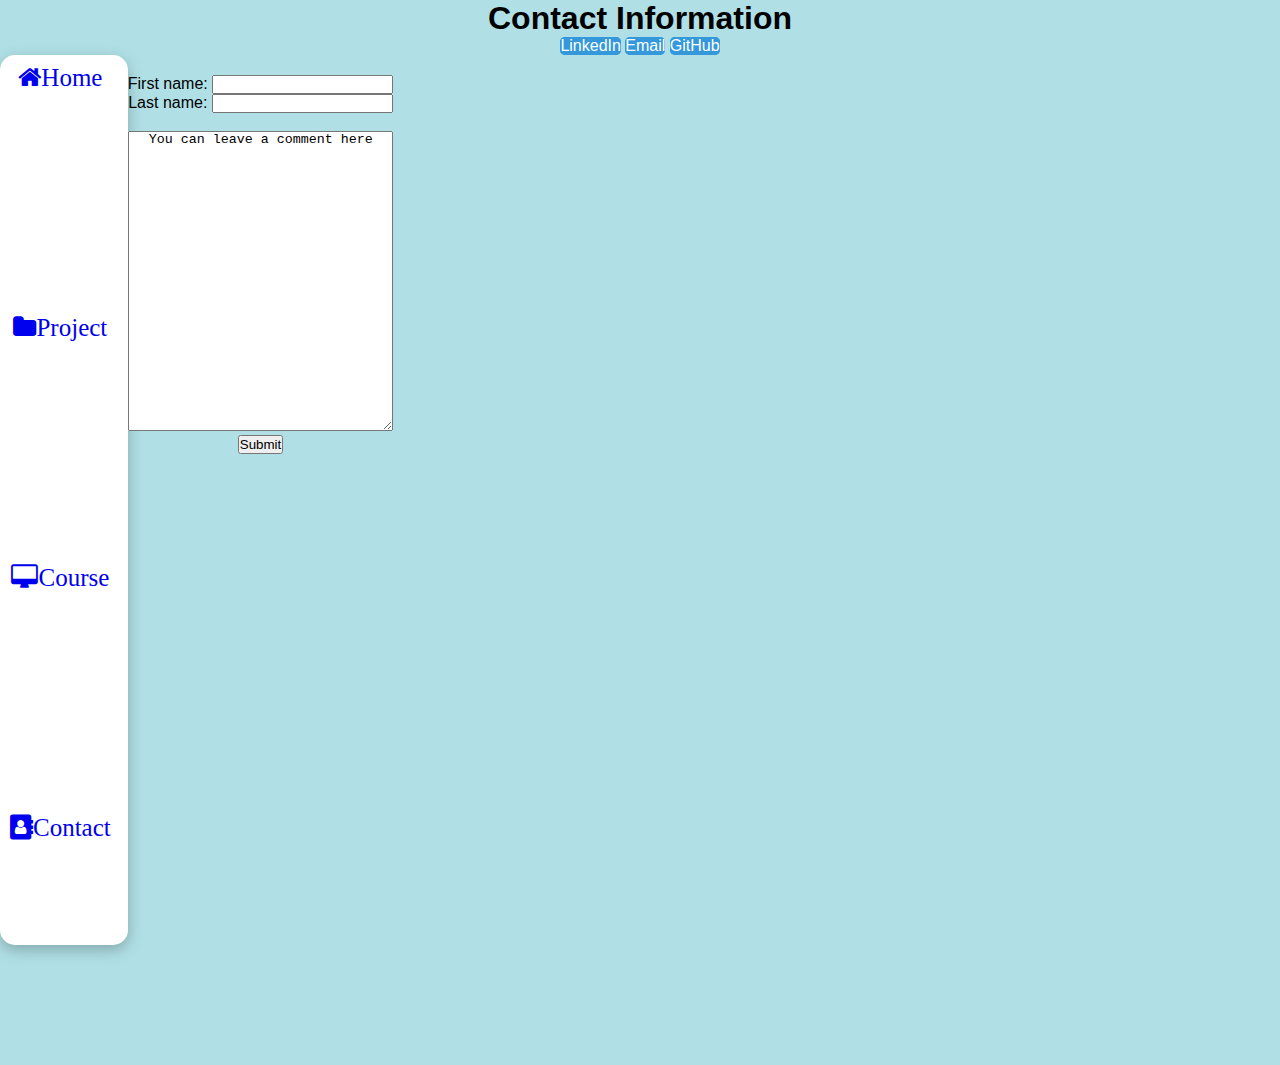
==== contact.html @ c6b08d30 "copied from hw3" ====
<!DOCTYPE html>
<html lang="en">
    <head>
        <meta charset="UTF-8">
        <title>Contact info</title>
        <link rel="stylesheet" href="style.css"></style>
        <link rel="stylesheet" href="https://cdnjs.cloudflare.com/ajax/libs/font-awesome/4.7.0/css/font-awesome.min.css">
        <style>
            .popup{
                display: none;
                position: fixed;
                top: 50%;
                left: 50%;
                width: 200px;
                height: 250px;
                transform: translate(-50%, -50%);
                padding: 20px;
                background-color: #fff;
                border: 1px solid #ccc;
                box-shadow: 0 4px 8px rgba(0, 0, 0, 0.1);
                z-index: 1;
            }
            .button-container{
                text-align: center;
            }

            .btn {
                cursor: pointer;
                background-color: #3498db;
                color: #fff;
                border: none;
                border-radius: 5px;
                display: inline-block;
                text-decoration: none;
                font-size: medium;
            }
            .btn:hover {
                background-color: var(--secondary-color);
            }
            .popup a.close{
                text-decoration: none;
                color: #333;
                font-size: 18px;
                font-weight: bold;
            }

            .popup:target {
                display: block;
            }

            .close {
                position: absolute;
                top: 10px;
                right: 10px;
                font-size: 20px;
                color: #333;
                cursor: pointer;
            }

            .comment{
                margin-top: 20px;
                max-width: 500px;
            }
            .comment textarea{
                padding-left: 20px;
                width: 100%;
                height: 300px;
            }
            @media only screen and (max-width: 600px) {
            
            .button {
                display: block; 
                margin: 10px auto; 
            }

            .popup {
                width: 80%; 
            }
        }
            
        </style>
    </head>
    <body>
        <h1><b>Contact Information</b></h1>
        <div class="button-container">
            <button class="btn"><a class="btn" href="#window1">LinkedIn</a></button>
            <button class="btn"><a class="btn" href="#window2">Email</a></button>
            <button class="btn"><a class="btn" href="#window3">GitHub</a></button>    

        </div>
        <div id="window1" class="popup">
            <span><a class="close" href="#">&times;</a> </span>
            <h3>LinkedIn</h3>
            <p>content</p>
        </div>
        <div id="window2" class="popup">
            <span><a class="close" href="#">&times;</a> </span>
            <h3>Email</h3>
            <p>content</p>
        </div>
        <div id="window3" class="popup">
            <span><a class="close" href="#">&times;</a> </span>
            <h3>GitHub</h3>
            <p>content</p>
        </div>

        


        <div class="container">
            <section class="navigation">
                <nav>
                    <ul class="menu">
                        <li class="subli">
                            <a href="index.html"><i class="fa fa-home">Home</i><a>
                        </li>
                        <li class="subli">
                            <a href="project.html"><i class="fa fa-folder">Project</i></a>
                        </li>
    
                        <li class="subli">
                            <a href="course.html"><i class="fa fa-desktop">Course</i></a>
    
                        </li>
    
                        <li class="subli">
                            <a href="contact.html"><i class="fa fa-address-book">Contact</i></a>
                        </li>
    
    
                    </ul>
                </nav>

                

    
            </section>
        
            <div class="comment">
               
                <form>
                    <label>First name:</label>
                    <input type="text"> <br>
                    <label>Last name: </label>
                    <input type="text"><br><br>
                
                    <textarea>You can leave a comment here </textarea>
                
                </form>
                <button type="submit">Submit</button>
            
            </div>
            


             
        </div>



   

    </body>
</html>
---- style.css ----
* {
    margin: 0;
    padding: 0;
    box-sizing: border-box;
}
:root {
    --main-color: #3498db;
    --secondary-color: #0749f2;
}
header {
    height: 20vmin; 
}

body {

    justify-content: center;
    align-items: center;
    text-align: center;
    background-color: powderblue;
    font-family: "PT Sans", Calibri, Tahoma, sans-serif;
}

.container {
    display: flex;
   
}

.navigation {
    width: 100pxpx;
    background-color: #fff;
    box-shadow: 0px 5px 15px rgba(0, 0, 0, 0.25);
    border-radius: 15px;
    display: flex;
    flex-direction: column;
    padding: 10px;
    height: 890px;
    transition: background-color 0.3s ease-in-out;
   
}

.navigation nav {
    flex: 1;
}

.menu {
    list-style: none;
}

.menu li{
    margin-bottom: 25vh;
}

.menu i {
    font-size: 25px;
    margin-right: 7px;
}

.intro {
    flex: 1;
    padding: 20px; 
    text-align: left;
}
.intro p{
    font-weight: 200;
    font-size: x-large;
    font-style: italic;
}
.intro pre{
    font-size: large;
}
/* Media queries */
@media only screen and (max-width: 640px) {
    .menu li{
        display: block;
        margin: 5px 0; /* Adjust the margin as needed */
    }
    .navigation{
        height: 150px;

    }
    .intro picture{
        max-width: 100%;
        height: auto;
    }
    .intro p{
        font-size: 14px;

        text-align: justify;
    }
}
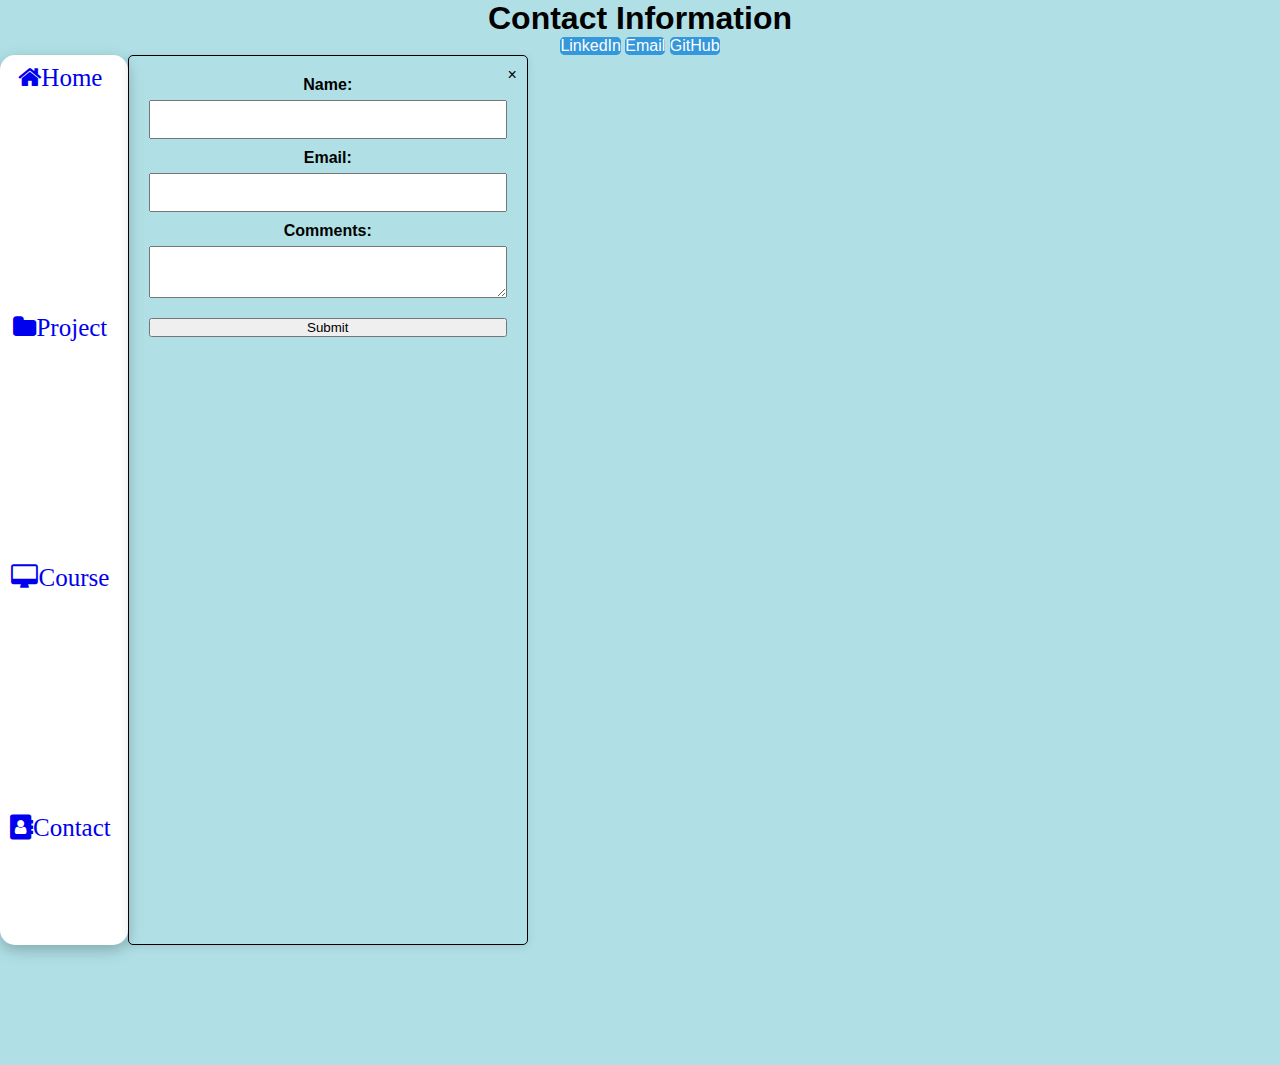
==== commit 42a6e10c: "style added" ====
--- a/contact.html
+++ b/contact.html
@@ -3,7 +3,8 @@
     <head>
         <meta charset="UTF-8">
         <title>Contact info</title>
-        <link rel="stylesheet" href="style.css"></style>
+        <link rel="stylesheet" href="style.css">
+        <link rel="stylesheet" href="contact-form.css">
         <link rel="stylesheet" href="https://cdnjs.cloudflare.com/ajax/libs/font-awesome/4.7.0/css/font-awesome.min.css">
         <style>
             .popup{
@@ -136,21 +137,32 @@
     
             </section>
         
-            <div class="comment">
-               
-                <form>
-                    <label>First name:</label>
-                    <input type="text"> <br>
-                    <label>Last name: </label>
-                    <input type="text"><br><br>
+            <div class="form-window">
+                <span class="close-form" onclick="closewindow()">&times;</span>
+            
+                <form id="contact_form" action="https://httpbin.org" method="post">
+                    <label for="name">Name:</label>
+                    <input type="text" id="name" name="name" required>
                 
-                    <textarea>You can leave a comment here </textarea>
+                    <label for="email">Email:</label>
+                    <input type="email" id="email" name="email" required>
                 
+                    <label for="comments">Comments:</label>
+                    <textarea id="comments" name="comments" required></textarea>
+                
+                    <input type="hidden" id="possible_bot" name="possible_bot" value="true">
+                
+                    <output id="error" for="name email comments"></output>
+                    <output class="info" id="info_output"></output>
+                
+                    <button type="submit">Submit</button>
                 </form>
-                <button type="submit">Submit</button>
+                
+                
+            </div>
+            <script src="script.js"></script>
             
-            </div>
-            
+                        
 
 
              
--- a/contact-form.css
+++ b/contact-form.css
@@ -0,0 +1,40 @@
+.form-window{
+    position: relative;
+    max-width: 400px;
+    width:100%;
+    padding:20px;
+    border:1px solid;
+    border-radius: 5px;
+    box-shadow: 0 2px 10px rgba(0,0,0,0.1);
+
+}
+
+.close-form{
+    position:absolute;
+    top:10px;
+    right:10px;
+    cursor:pointer;
+}
+form{
+    display: flex;
+    flex-direction: column;
+    max-width: 500px;
+    width: 100%;
+}
+label{
+    margin-bottom: 6px;
+    font-weight: bold;
+
+}
+
+input, textarea{
+    padding: 10px;
+    margin-bottom: 10px;
+}
+output{
+    color:red;
+    margin-bottom: 5px;
+}
+output.info{
+    color:green;
+}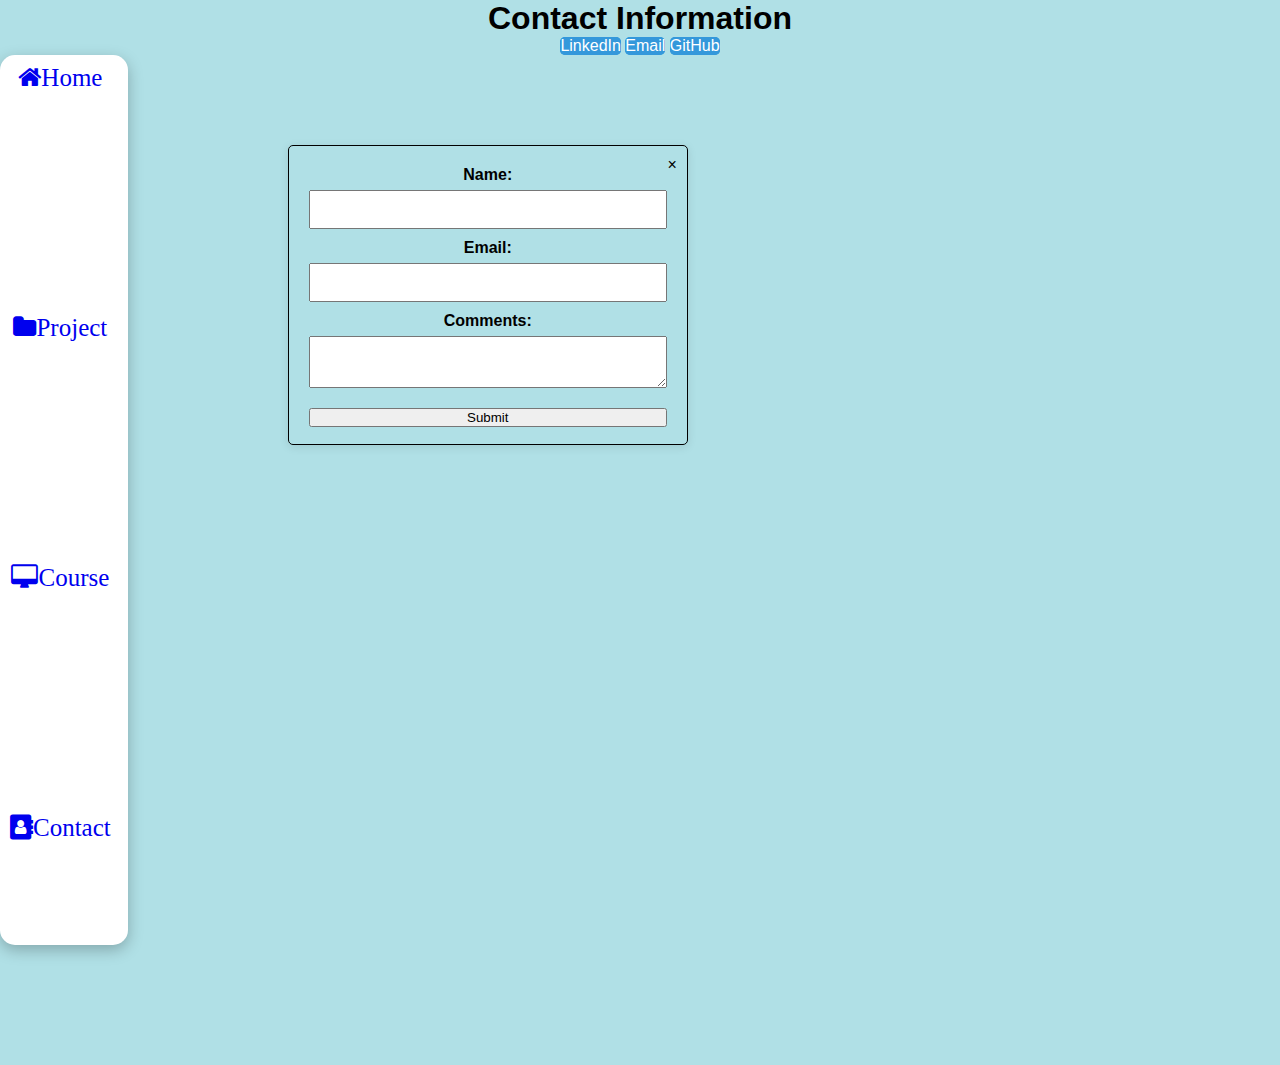
==== commit 427bee69: "css style added" ====
--- a/contact.html
+++ b/contact.html
@@ -160,7 +160,6 @@
                 
                 
             </div>
-            <script src="script.js"></script>
             
                         
 
--- a/contact-form.css
+++ b/contact-form.css
@@ -1,6 +1,9 @@
 .form-window{
+    margin-left: 160px;
+    margin-top: 90px;
     position: relative;
     max-width: 400px;
+    height:300px;
     width:100%;
     padding:20px;
     border:1px solid;
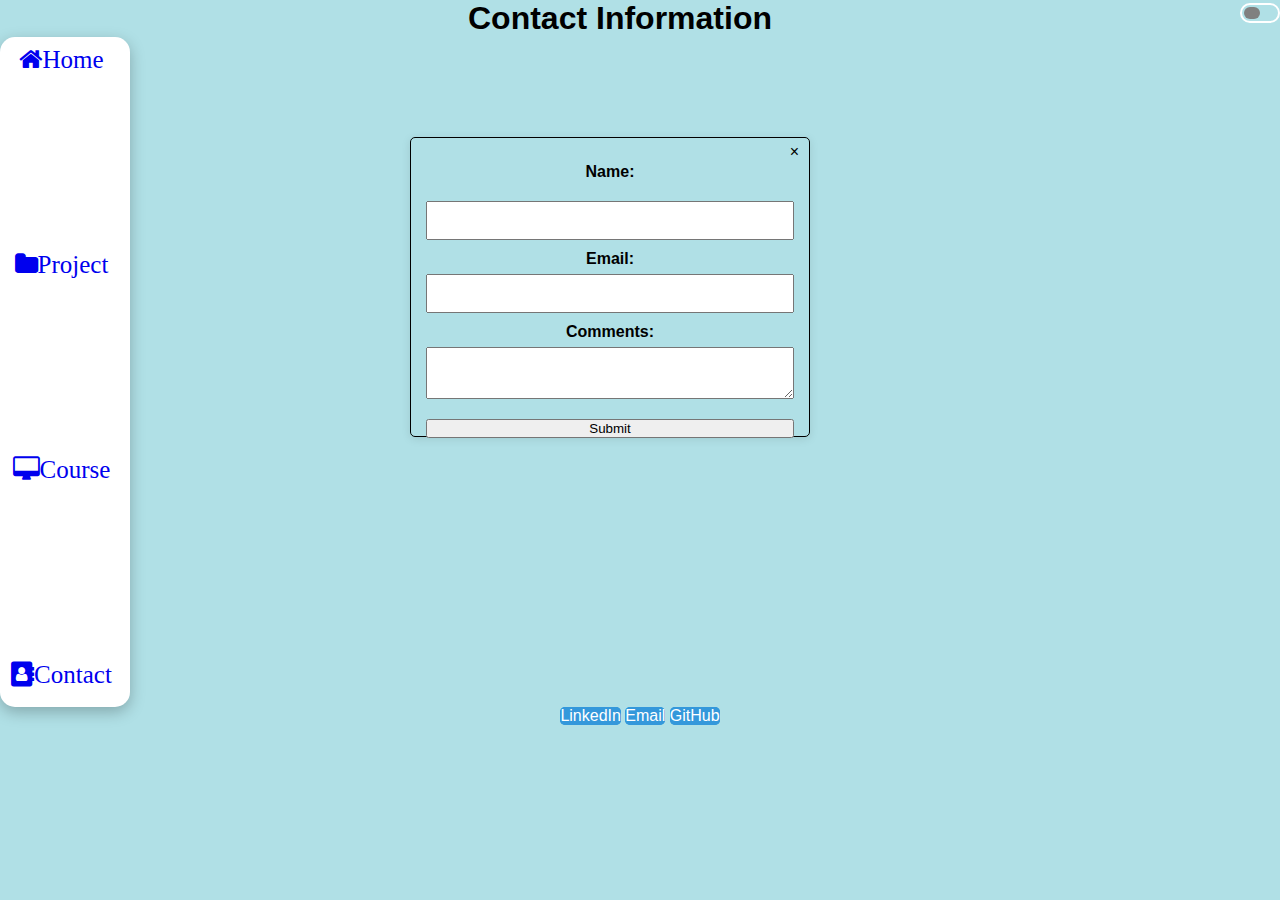
==== commit 4a54c34b: "theme change switch added" ====
--- a/contact.html
+++ b/contact.html
@@ -4,7 +4,7 @@
         <meta charset="UTF-8">
         <title>Contact info</title>
         <link rel="stylesheet" href="style.css">
-        <link rel="stylesheet" href="contact-form.css">
+       
         <link rel="stylesheet" href="https://cdnjs.cloudflare.com/ajax/libs/font-awesome/4.7.0/css/font-awesome.min.css">
         <style>
             .popup{
@@ -21,9 +21,7 @@
                 box-shadow: 0 4px 8px rgba(0, 0, 0, 0.1);
                 z-index: 1;
             }
-            .button-container{
-                text-align: center;
-            }
+         
 
             .btn {
                 cursor: pointer;
@@ -83,12 +81,13 @@
     </head>
     <body>
         <h1><b>Contact Information</b></h1>
-        <div class="button-container">
-            <button class="btn"><a class="btn" href="#window1">LinkedIn</a></button>
-            <button class="btn"><a class="btn" href="#window2">Email</a></button>
-            <button class="btn"><a class="btn" href="#window3">GitHub</a></button>    
+        <!--switch for theme change-->
+        <span id="switch">
+            <input type="checkbox" id="switch-input" class="switch-input">
+            <label for="switch-input" class="switch-label"></label>
+        </span>
 
-        </div>
+        
         <div id="window1" class="popup">
             <span><a class="close" href="#">&times;</a> </span>
             <h3>LinkedIn</h3>
@@ -104,8 +103,6 @@
             <h3>GitHub</h3>
             <p>content</p>
         </div>
-
-        
 
 
         <div class="container">
@@ -137,36 +134,36 @@
     
             </section>
         
+            
             <div class="form-window">
-                <span class="close-form" onclick="closewindow()">&times;</span>
+                <span class="close-form" >&times;</span>
             
-                <form id="contact_form" action="https://httpbin.org" method="post">
-                    <label for="name">Name:</label>
-                    <input type="text" id="name" name="name" required>
+                <form id="contact_form" action="https://httpbin.org/post" method="post">
+                    <label id="name" for="name">Name:</label>
+                    <input type="text" id="name" name="name" required pattern="[a-zA-Z\s-]+">
                 
                     <label for="email">Email:</label>
-                    <input type="email" id="email" name="email" required>
+                    <input type="email" id="email" name="email" required pattern="[a-z0-9._%+\-]+@[a-z0-9.\-]+\.[a-z]{2,}$">
                 
                     <label for="comments">Comments:</label>
                     <textarea id="comments" name="comments" required></textarea>
                 
                     <input type="hidden" id="possible_bot" name="possible_bot" value="true">
+                    <input type="hidden" id="form-errors" name="form-errors">
                 
                     <output id="error" for="name email comments"></output>
                     <output class="info" id="info_output"></output>
                 
-                    <button type="submit">Submit</button>
+                    <button  type="submit">Submit</button>
                 </form>
-                
-                
             </div>
-            
-                        
+        </div>
+        <button class="btn"><a class="btn" href="#window1">LinkedIn</a></button>
+        <button class="btn"><a class="btn" href="#window2">Email</a></button>
+        <button class="btn"><a class="btn" href="#window3">GitHub</a></button>    
 
 
-             
-        </div>
-
+        <script src="script.js"></script>
 
 
    
--- a/style.css
+++ b/style.css
@@ -3,15 +3,12 @@
     padding: 0;
     box-sizing: border-box;
 }
-:root {
-    --main-color: #3498db;
-    --secondary-color: #0749f2;
-}
+
 header {
     height: 20vmin; 
 }
 
-body {
+body{
 
     justify-content: center;
     align-items: center;
@@ -20,20 +17,68 @@
     font-family: "PT Sans", Calibri, Tahoma, sans-serif;
 }
 
+body .dark{
+    background-color: rgb(37, 49, 50);
+    
+}
+
+
+h1{
+    display: inline-block;
+    
+}
+/*switch style*/
+#switch{
+    float:right;
+    width: 40px;
+    margin-top: 3px;
+
+}
+.switch-input{
+    display: none;
+}
+.switch-label{
+    
+    width: 40px;
+    height: 20px;
+    border: 2px solid white;
+    border-radius: 10px;
+    display: block;
+    padding: 2px;
+    box-sizing: border-box;
+
+}
+.switch-label::after{
+    display: block;
+    content: "";
+    width: 50%;
+    height: 100%;
+    position: relative;
+    left: 0;
+    background-color: gray;
+    border-radius: 30px;
+    transition: all 0.2s ease-in;
+}
+
+.switch-input:checked + .switch-label::after{
+    left: 50%;
+}
+
 .container {
     display: flex;
    
 }
 
+
 .navigation {
-    width: 100pxpx;
+    width: 130px;
     background-color: #fff;
     box-shadow: 0px 5px 15px rgba(0, 0, 0, 0.25);
     border-radius: 15px;
     display: flex;
     flex-direction: column;
     padding: 10px;
-    height: 890px;
+    height: 670px;
     transition: background-color 0.3s ease-in-out;
    
 }
@@ -47,7 +92,7 @@
 }
 
 .menu li{
-    margin-bottom: 25vh;
+    margin-bottom: 20vh;
 }
 
 .menu i {
@@ -90,3 +135,78 @@
 }
 
 
+/*style for contact form*/
+.form-window{
+    margin-left: 280px;
+    margin-top: 100px;
+    position: relative;
+    max-width: 400px;
+    height:300px;
+    width:100%;
+    padding:15px;
+    border:1px solid;
+    border-radius: 5px;
+    box-shadow: 0 2px 10px rgba(0,0,0,0.1);
+
+}
+
+.close-form{
+    position:absolute;
+    top:5px;
+    right:10px;
+    cursor:pointer;
+}
+form{
+    display: flex;
+    flex-direction: column;
+    max-width: 500px;
+    width: 100%;
+}
+label{
+    margin-bottom: 6px;
+    font-weight: bold;
+
+}
+
+#name, #email, #comments{
+    padding: 10px;
+    margin-bottom: 10px;
+
+}
+
+
+output{
+    color:red;
+    margin-bottom: 5px;
+}
+output.info{
+    color:green;
+}
+
+.fade-out{
+    animation: fadeOut 2s forwards;
+}
+
+
+@keyframes fadeOut{
+    from{
+        opacity: 1;
+    }
+    to{
+        opacity: 0;
+    }
+}
+
+.error {
+    border-color: red;
+}
+
+.error-message {
+    color: red;
+    margin-top: 5px;
+}
+
+.warning {
+    color: orange;
+}
+
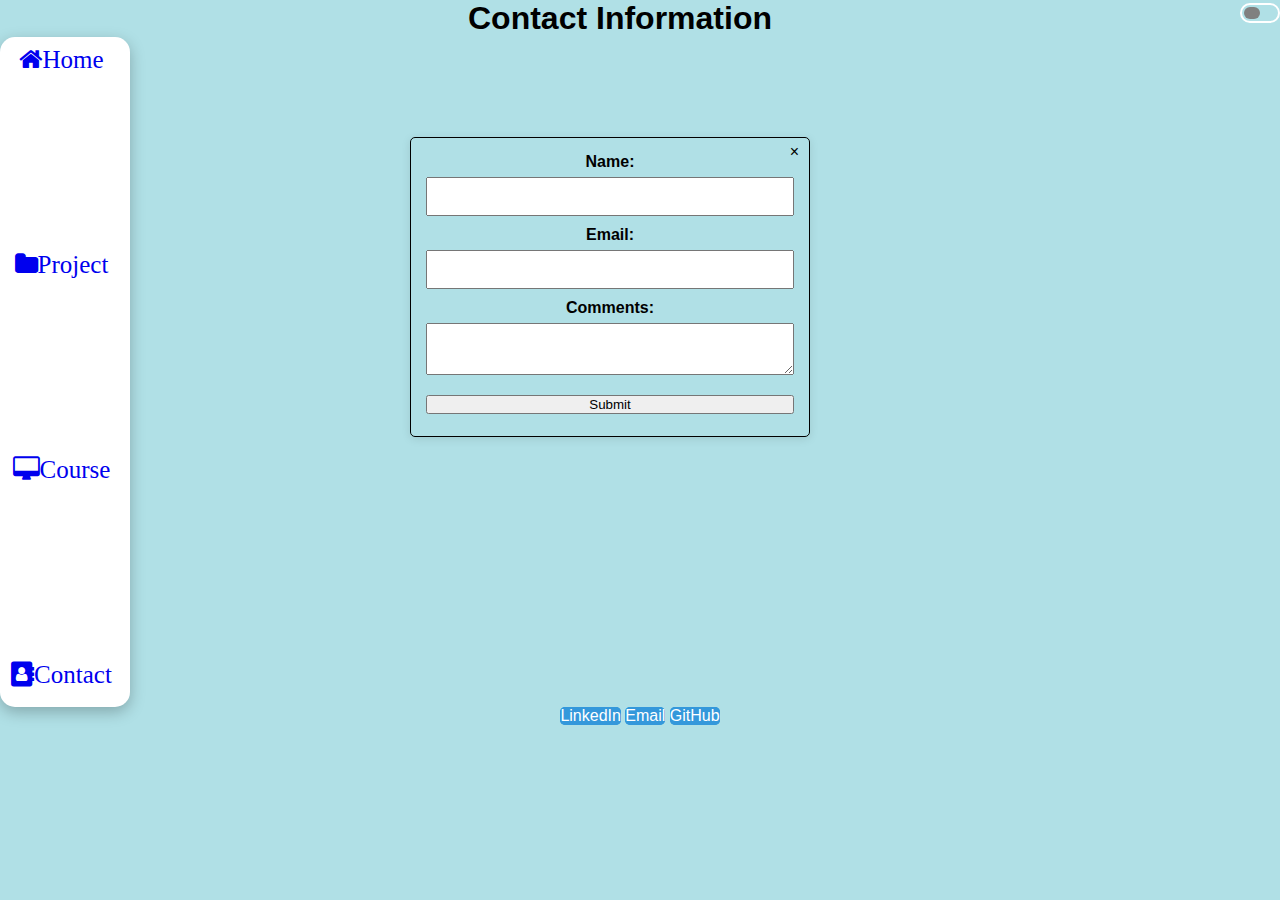
==== commit 8944f31b: "theme change functionality added" ====
--- a/contact.html
+++ b/contact.html
@@ -139,7 +139,7 @@
                 <span class="close-form" >&times;</span>
             
                 <form id="contact_form" action="https://httpbin.org/post" method="post">
-                    <label id="name" for="name">Name:</label>
+                    <label for="name">Name:</label>
                     <input type="text" id="name" name="name" required pattern="[a-zA-Z\s-]+">
                 
                     <label for="email">Email:</label>
--- a/style.css
+++ b/style.css
@@ -13,13 +13,35 @@
     justify-content: center;
     align-items: center;
     text-align: center;
-    background-color: powderblue;
+    --background-main-color: rgb(176, 224, 230);
+    background-color: var(--background-main-color);
     font-family: "PT Sans", Calibri, Tahoma, sans-serif;
 }
 
-body .dark{
-    background-color: rgb(37, 49, 50);
-    
+/*color change in dark mode*/
+
+body.dark{
+    --background-main-color:rgb(47, 59, 61);
+
+}
+body.dark h1{
+    color: #fff;
+}
+body.dark h2{
+    color: #fff;
+}
+
+body.dark p{
+    color: #fff;
+}
+body.dark label{
+    color: #fff;
+}
+body.dark pre{
+    color: #fff;
+}
+body.dark .courselist{
+    color: #fff;
 }
 
 
